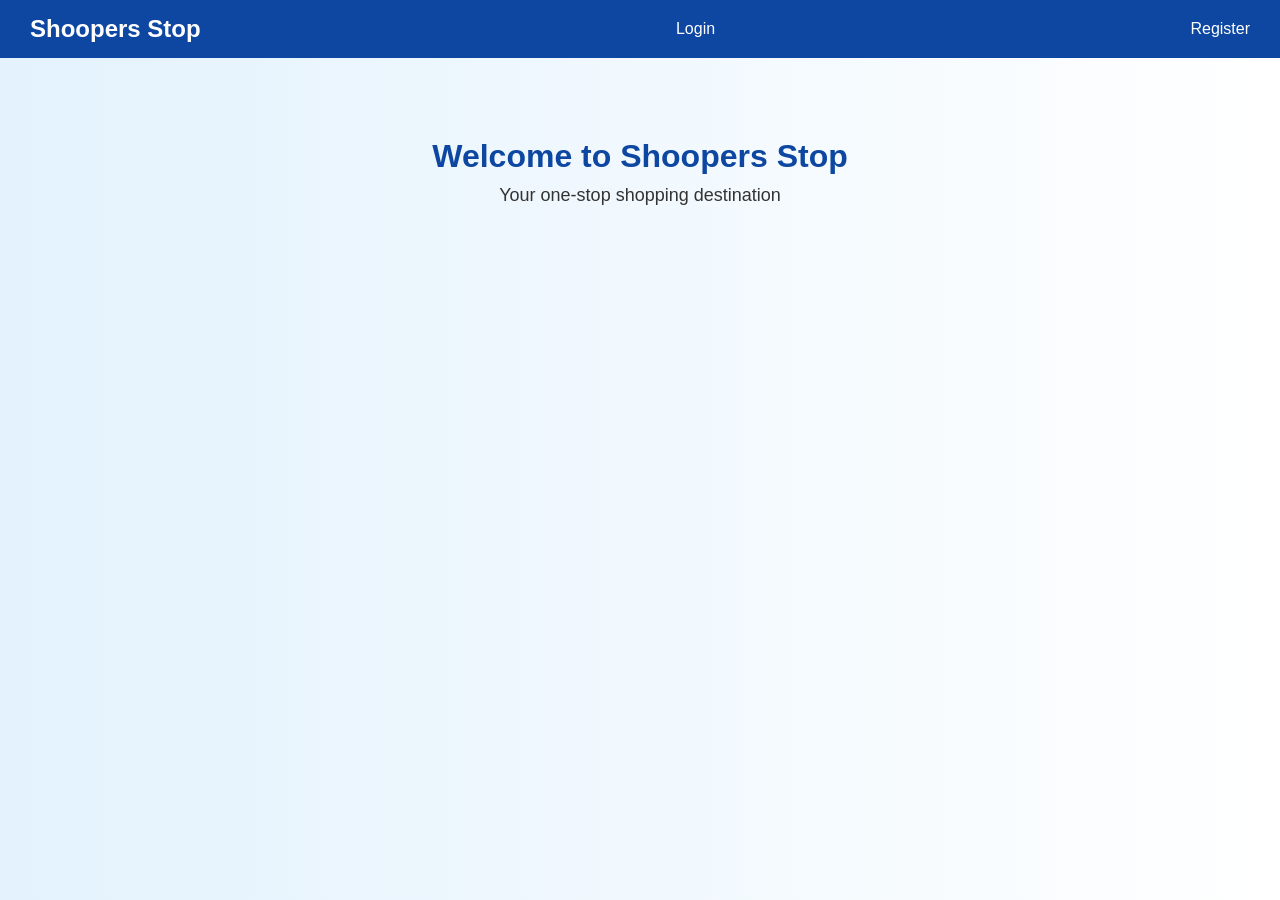
==== index.html @ c917e475 "v-1" ====
<!DOCTYPE html>
<html lang="en">
<head>
    <meta charset="UTF-8">
    <meta name="viewport" content="width=device-width, initial-scale=1.0">
    <title>Shoopers Stop</title>
    <link rel="stylesheet" href="style.css">
    
</head>
<body>

<nav>
    <h1>Shoopers Stop</h1>
    <a href="login.html">Login</a>
    <a href="reg.html">Register</a>
</nav>

<div class="container">
    <h2>Welcome to Shoopers Stop</h2>
    <p>Your one-stop shopping destination</p>
</div>
<script src="script.js"></script>
</body>
</html>
---- style.css ----
/* ===== GLOBAL RESET ===== */
* {
    margin: 0;
    padding: 0;
    box-sizing: border-box;
}

/* ===== BODY ===== */
body {
    font-family: 'Segoe UI', Tahoma, Geneva, Verdana, sans-serif;
    background: linear-gradient(to right, #e3f2fd, #ffffff);
}

/* ===== NAVBAR ===== */
nav {
    background: #0d47a1;
    color: white;
    padding: 15px 30px;
    display: flex;
    justify-content: space-between;
    align-items: center;
}

nav h1 {
    font-size: 24px;
}

nav a {
    color: white;
    text-decoration: none;
    margin-left: 20px;
    font-size: 16px;
    transition: 0.3s;
}

nav a:hover {
    color: #ffeb3b;
}

/* ===== HOME PAGE ===== */
.container {
    text-align: center;
    margin-top: 80px;
}

.container h2 {
    font-size: 32px;
    color: #0d47a1;
}

.container p {
    font-size: 18px;
    margin-top: 10px;
    color: #333;
}

/* ===== FORM BOX (LOGIN / REGISTER) ===== */
.form-container {
    width: 320px;
    margin: 80px auto;
    padding: 25px;
    background: white;
    border-radius: 10px;
    box-shadow: 0px 4px 15px rgba(0,0,0,0.2);
    text-align: center;
}

.form-container h2 {
    margin-bottom: 20px;
    color: #0d47a1;
}

/* ===== INPUT FIELDS ===== */
input {
    width: 100%;
    padding: 12px;
    margin: 10px 0;
    border: 1px solid #ccc;
    border-radius: 5px;
    font-size: 15px;
}

/* ===== BUTTON ===== */
button {
    width: 100%;
    padding: 12px;
    margin-top: 10px;
    background: #0d47a1;
    color: white;
    border: none;
    border-radius: 5px;
    font-size: 16px;
    cursor: pointer;
    transition: 0.3s;
}

button:hover {
    background: #1565c0;
}

/* ===== LINKS ===== */
a {
    color: #0d47a1;
    text-decoration: none;
}

a:hover {
    text-decoration: underline;
}

/* ===== PROFILE PAGE ===== */
.container p {
    font-size: 18px;
    margin: 10px 0;
}

/* ===== LOGOUT BUTTON ===== */
button.logout {
    background: #d32f2f;
}

button.logout:hover {
    background: #f44336;
}

/* ===== RESPONSIVE ===== */
@media (max-width: 500px) {
    .form-container {
        width: 90%;
    }

    nav {
        flex-direction: column;
        text-align: center;
    }

    nav a {
        display: block;
        margin: 10px 0;
    }
}
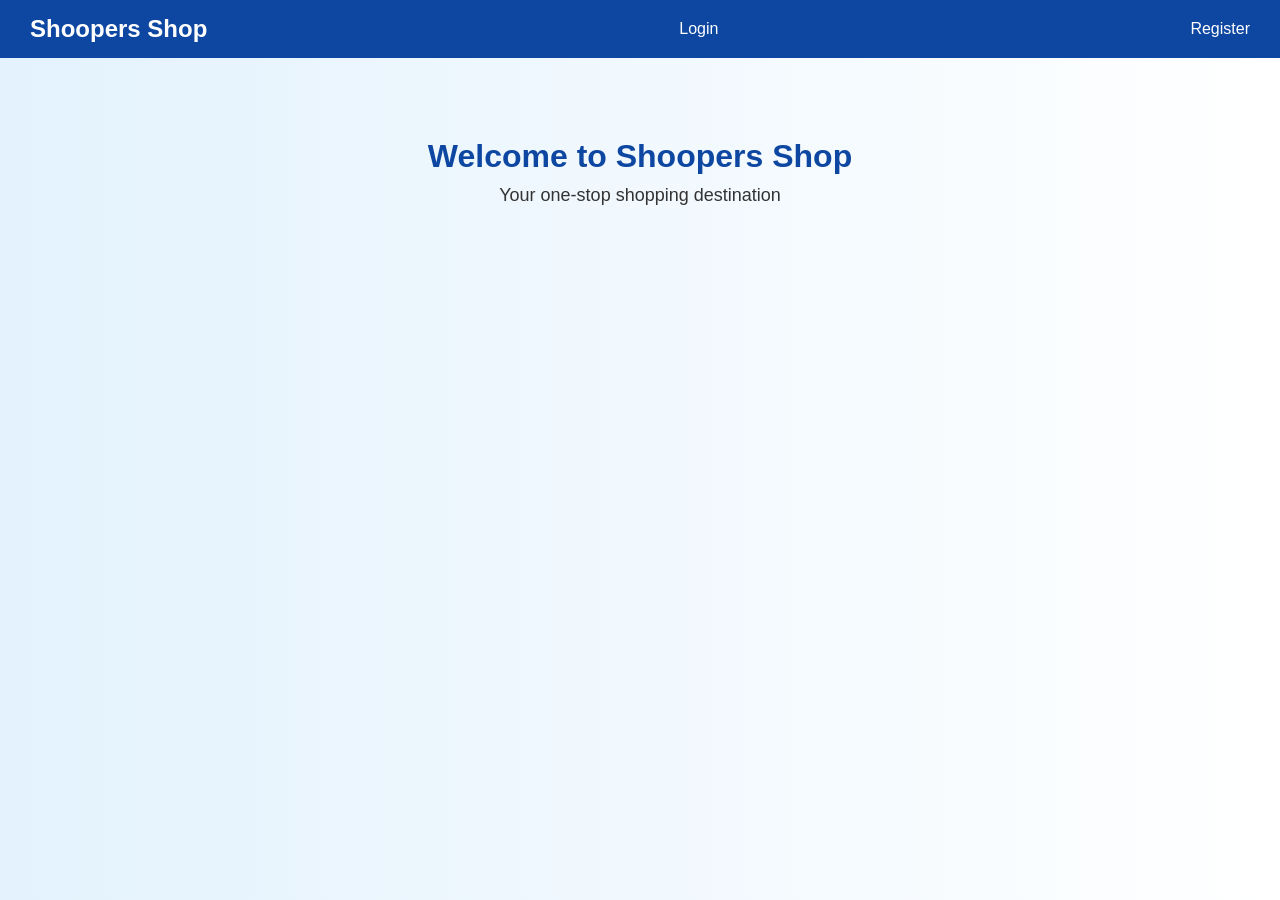
==== commit 4c362f49: "v-2" ====
--- a/index.html
+++ b/index.html
@@ -10,13 +10,13 @@
 <body>
 
 <nav>
-    <h1>Shoopers Stop</h1>
+    <h1>Shoopers Shop</h1>
     <a href="login.html">Login</a>
     <a href="reg.html">Register</a>
 </nav>
 
 <div class="container">
-    <h2>Welcome to Shoopers Stop</h2>
+    <h2>Welcome to Shoopers Shop</h2>
     <p>Your one-stop shopping destination</p>
 </div>
 <script src="script.js"></script>
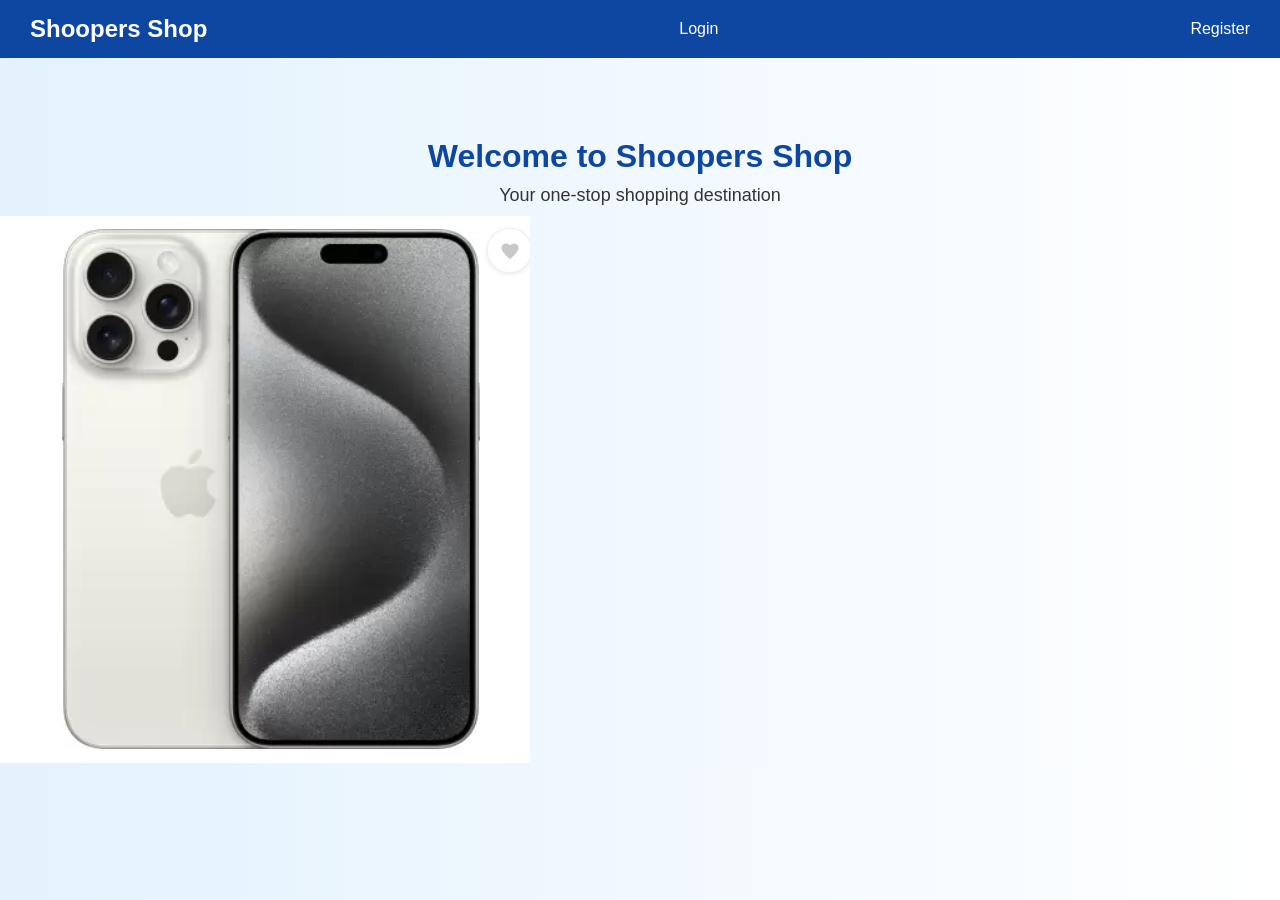
==== commit 971ace9a: "v-3" ====
--- a/index.html
+++ b/index.html
@@ -19,6 +19,7 @@
     <h2>Welcome to Shoopers Shop</h2>
     <p>Your one-stop shopping destination</p>
 </div>
+<img src="./assets/iphone.jpg.png" alt="">
 <script src="script.js"></script>
 </body>
 </html>
